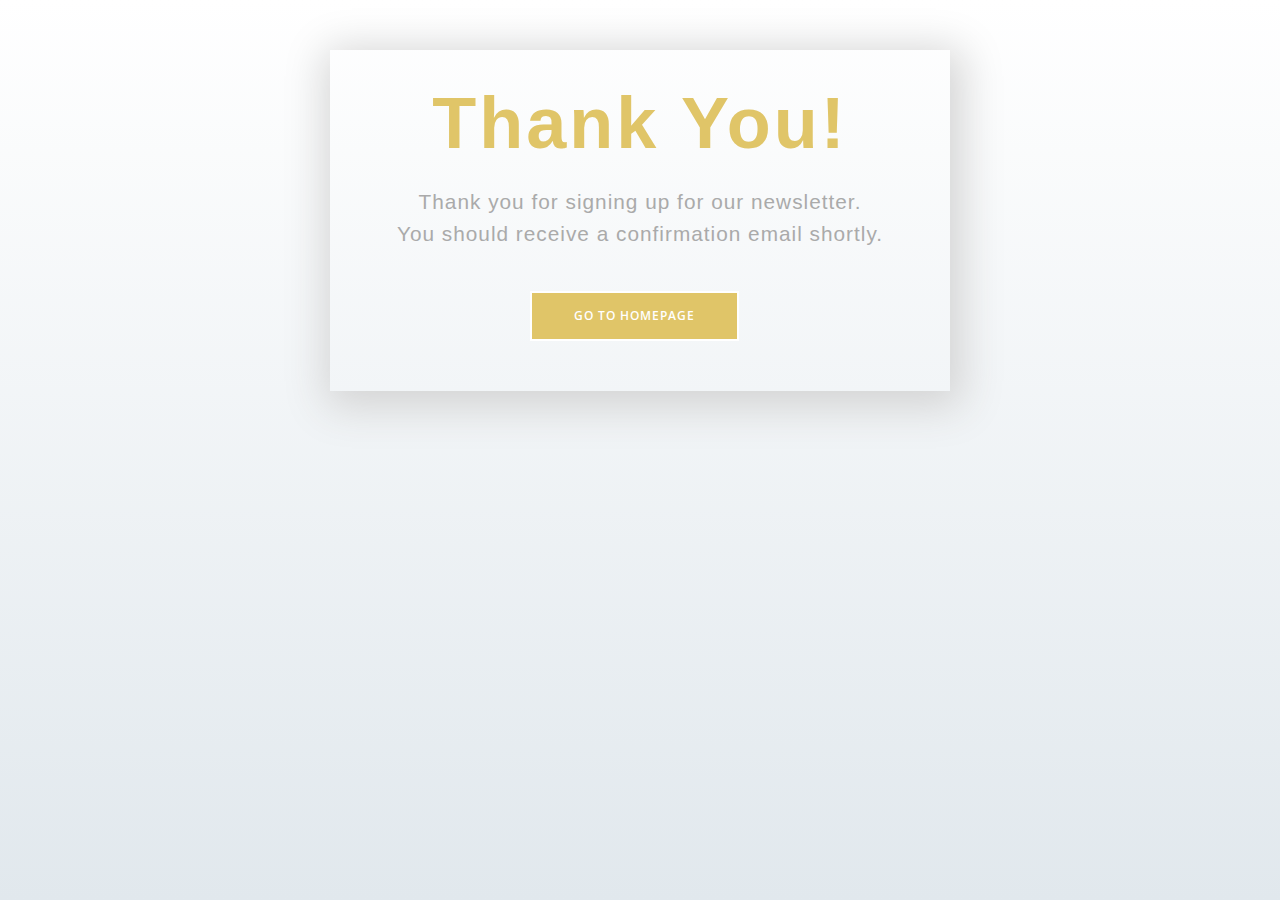
==== thanks.html @ a143e5f0 "WIP" ====
<!DOCTYPE html>
<html lang="en">
    <head>
        <meta charset="utf-8" />
        <title>Handel&KI</title>
        <meta content="width=device-width, initial-scale=1.0" name="viewport" />
        <meta content="" name="keywords" />
        <meta content="" name="description" />

        <!-- Favicon -->
        <link href="img/favicon.ico" rel="icon" />

        <!-- Google Web Fonts -->
        <link rel="preconnect" href="https://fonts.googleapis.com" />
        <link rel="preconnect" href="https://fonts.gstatic.com" crossorigin />
        <link
            href="https://fonts.googleapis.com/css2?family=Open+Sans:wght@400;500;600;700&display=swap"
            rel="stylesheet"
        />

        <!-- Icon Font Stylesheet -->
        <link
            href="https://cdnjs.cloudflare.com/ajax/libs/font-awesome/5.10.0/css/all.min.css"
            rel="stylesheet"
        />
        <link
            href="https://cdn.jsdelivr.net/npm/bootstrap-icons@1.4.1/font/bootstrap-icons.css"
            rel="stylesheet"
        />

        <!-- Libraries Stylesheet -->
        <link href="lib/animate/animate.min.css" rel="stylesheet" />
        <link
            href="lib/owlcarousel/assets/owl.carousel.min.css"
            rel="stylesheet"
        />
        <link href="lib/lightbox/css/lightbox.min.css" rel="stylesheet" />

        <!-- Customized Bootstrap Stylesheet -->
        <link href="css/bootstrap.min.css" rel="stylesheet" />

        <!-- Template Stylesheet -->
        <link href="css/style.css" rel="stylesheet" />
        <link href="css/thanks.css" rel="stylesheet" />
    </head>
    <body>
        <div class="content">
            <div class="wrapper-1">
                <div class="wrapper-2">
                    <h1>Thank You!</h1>
                    <p>Thank you for signing up for our newsletter.</p>
                    <p>You should receive a confirmation email shortly.</p>
                    <a href="index.html">
                        <button class="go-home">Go to Homepage</button>
                    </a>
                </div>
            </div>
        </div>
    </body>
</html>
---- css/style.css ----
/********** Template CSS **********/
:root {
    --primary: #e0c568ff;
    --secondary: #777777;
    --light: #f8f8f8;
    --dark: #252525;
}

.back-to-top {
    position: fixed;
    display: none;
    right: 30px;
    bottom: 30px;
    z-index: 99;
}

/*** Spinner ***/
#spinner {
    opacity: 0;
    visibility: hidden;
    transition: opacity 0.5s ease-out, visibility 0s linear 0.5s;
    z-index: 99999;
}

#spinner.show {
    transition: opacity 0.5s ease-out, visibility 0s linear 0s;
    visibility: visible;
    opacity: 1;
}

/*** Button ***/
.btn {
    font-weight: 500;
    transition: 0.5s;
}

.btn.btn-primary {
    color: #ffffff;
}

.btn-square {
    width: 38px;
    height: 38px;
}

.btn-sm-square {
    width: 32px;
    height: 32px;
}

.btn-lg-square {
    width: 48px;
    height: 48px;
}

.btn-square,
.btn-sm-square,
.btn-lg-square {
    padding: 0;
    display: flex;
    align-items: center;
    justify-content: center;
    font-weight: normal;
}

/*** Navbar ***/
.navbar .dropdown-toggle::after {
    border: none;
    content: '\f107';
    font-family: 'Font Awesome 5 Free';
    font-weight: 900;
    vertical-align: middle;
    margin-left: 8px;
}

.navbar .navbar-nav .nav-link {
    margin-right: 30px;
    padding: 20px 0;
    color: #ffffff;
    font-weight: 500;
    outline: none;
}

.navbar .navbar-nav .nav-link:hover,
.navbar .navbar-nav .nav-link.active {
    color: var(--dark);
}

.navbar.sticky-top {
    top: -100px;
    transition: 0.5s;
}

@media (max-width: 991.98px) {
    .navbar .navbar-nav .nav-link {
        margin-right: 0;
        padding: 8px 0;
    }

    .navbar .navbar-nav {
        margin-top: 8px;
        border-top: 1px solid rgba(256, 256, 256, 0.1);
    }
}

@media (min-width: 992px) {
    .navbar .nav-item .dropdown-menu {
        display: block;
        visibility: hidden;
        top: 100%;
        transform: rotateX(-75deg);
        transform-origin: 0% 0%;
        transition: 0.5s;
        opacity: 0;
    }

    .navbar .nav-item:hover .dropdown-menu {
        transform: rotateX(0deg);
        visibility: visible;
        transition: 0.5s;
        opacity: 1;
    }
}

/*** Header ***/
#header-carousel .carousel-caption {
    top: 0;
    left: 0;
    right: 0;
    bottom: 0;
    display: flex;
    flex-direction: column;
    align-items: center;
    justify-content: center;
    background: rgba(0, 0, 0, 0.5);
    z-index: 1;
}

#header-carousel .carousel-control-prev,
#header-carousel .carousel-control-next {
    width: 10%;
}

#header-carousel .carousel-control-prev-icon,
#header-carousel .carousel-control-next-icon {
    width: 3rem;
    height: 3rem;
}

@media (max-width: 768px) {
    #header-carousel .carousel-item {
        position: relative;
        min-height: 500px;
    }

    #header-carousel .carousel-item img {
        position: absolute;
        width: 100%;
        height: 100%;
        object-fit: cover;
    }
}

#header-carousel .carousel-indicators [data-bs-target] {
    width: 60px;
    height: 60px;
    text-indent: 0;
    margin-bottom: 15px;
    border: 2px solid #ffffff;
    border-radius: 60px;
    overflow: hidden;
}

#header-carousel .carousel-indicators [data-bs-target] img {
    width: 100%;
    height: 100%;
    object-fit: cover;
}

.page-header {
    background: linear-gradient(rgba(0, 0, 0, 0.5), rgba(0, 0, 0, 0.5)),
        url(../img/carousel-1.jpg) center center no-repeat;
    background-size: cover;
}

.breadcrumb-item + .breadcrumb-item::before {
    color: var(--secondary);
}

.page-header .breadcrumb-item + .breadcrumb-item::before {
    color: var(--light);
}

/*** Section Title ***/
.section-title {
    position: relative;
    display: inline-block;
    text-transform: uppercase;
}

.section-title::before {
    position: absolute;
    content: '';
    width: calc(100% + 80px);
    height: 2px;
    top: 4px;
    left: -40px;
    background: var(--primary);
    z-index: -1;
}

.section-title::after {
    position: absolute;
    content: '';
    width: calc(100% + 120px);
    height: 2px;
    bottom: 4px;
    left: -60px;
    background: var(--primary);
    z-index: -1;
}

.section-title.text-start::before {
    width: calc(100% + 40px);
    left: 0;
}

.section-title.text-start::after {
    width: calc(100% + 60px);
    left: 0;
}

/*** Img Border ***/
.img-border {
    position: relative;
    height: 100%;
    min-height: 400px;
}

.img-border::before {
    position: absolute;
    content: '';
    top: 0;
    left: 0;
    right: 3rem;
    bottom: 3rem;
    border: 5px solid var(--primary);
    border-radius: 6px;
}

.img-border img {
    position: absolute;
    top: 3rem;
    left: 3rem;
    width: calc(100% - 3rem);
    height: calc(100% - 3rem);
    object-fit: cover;
    border-radius: 6px;
}

/*** Facts ***/
.fact-item {
    transition: 0.5s;
}

.fact-item:hover {
    margin-top: -10px;
    background: #ffffff !important;
    box-shadow: 0 0 45px rgba(0, 0, 0, 0.07);
}

/*** Service ***/
.service-item {
    box-shadow: 0 0 45px rgba(0, 0, 0, 0.07);
    border: 1px solid transparent;
    transition: 0.5s;
}

.service-item:hover {
    margin-top: -10px;
    box-shadow: none;
    border: 1px solid #dee2e6;
}

/*** Feature ***/
.progress {
    height: 5px;
}

.progress .progress-bar {
    width: 0px;
    transition: 3s;
}

/*** Project ***/
.project-item a {
    position: absolute;
    width: 100%;
    height: 100%;
    top: 0;
    left: 0;
    display: flex;
    align-items: center;
    justify-content: center;
    color: #ffffff;
    background: rgba(0, 0, 0, 0.5);
    border-radius: 6px;
    opacity: 0;
    transition: 0.5s;
}

.project-item:hover a {
    opacity: 1;
}

.project-carousel .owl-dots {
    display: flex;
    align-items: center;
    justify-content: center;
    flex-wrap: wrap;
    margin-top: 20px;
}

.project-carousel .owl-dot {
    width: 35px;
    height: 35px;
    margin: 3px;
    display: flex;
    align-items: center;
    justify-content: center;
    border: 1px solid #dee2e6;
    border-radius: 35px;
    transition: 0.5s;
}

.project-carousel .owl-dot:hover,
.project-carousel .owl-dot.active {
    color: #ffffff;
    border-color: var(--primary);
    background: var(--primary);
}

/*** Team ***/
.team-item {
    box-shadow: 0 0 45px rgba(0, 0, 0, 0.07);
}

.team-item .team-text {
    position: relative;
    height: 65px;
    overflow: hidden;
}

.team-item .team-title {
    position: absolute;
    width: 100%;
    height: 100%;
    top: 0;
    left: 0;
    display: flex;
    flex-direction: column;
    align-items: center;
    justify-content: center;
    transition: 0.5s;
}

.team-item:hover .team-title {
    top: -65px;
}

.team-item .team-social {
    position: absolute;
    width: 100%;
    height: 100%;
    top: 65px;
    left: 0;
    display: flex;
    align-items: center;
    justify-content: center;
    background: #ffffff;
    transition: 0.5s;
}

.team-item .team-social .btn {
    margin: 0 3px;
}

.team-item:hover .team-social {
    top: 0;
}

/*** Testimonial ***/

.testimonial-carousel .owl-item .testimonial-item img {
    width: 60px;
    height: 60px;
}

.testimonial-carousel .owl-item .testimonial-item,
.testimonial-carousel .owl-item .testimonial-item * {
    transition: 0.5s;
}

.testimonial-carousel .owl-item.center .testimonial-item {
    background: var(--primary) !important;
}

.testimonial-carousel .owl-item.center .testimonial-item * {
    color: #ffffff !important;
}

.testimonial-carousel .owl-nav {
    margin-top: 30px;
    display: flex;
    justify-content: center;
}

.testimonial-carousel .owl-nav .owl-prev,
.testimonial-carousel .owl-nav .owl-next {
    margin: 0 12px;
    width: 50px;
    height: 50px;
    display: flex;
    align-items: center;
    justify-content: center;
    border: 1px solid #dee2e6;
    border-radius: 50px;
    font-size: 18px;
    transition: 0.5s;
}

.testimonial-carousel .owl-nav .owl-prev:hover,
.testimonial-carousel .owl-nav .owl-next:hover {
    color: #ffffff;
    border-color: var(--primary);
    background: var(--primary);
}

/*** Footer ***/
.footer .btn.btn-link {
    display: block;
    margin-bottom: 5px;
    padding: 0;
    text-align: left;
    color: var(--secondary);
    font-weight: normal;
    text-transform: capitalize;
    transition: 0.3s;
}

.footer .btn.btn-link::before {
    position: relative;
    content: '\f105';
    font-family: 'Font Awesome 5 Free';
    font-weight: 900;
    color: var(--secondary);
    margin-right: 10px;
}

.footer .btn.btn-link:hover {
    color: var(--primary);
    letter-spacing: 1px;
    box-shadow: none;
}

.footer .copyright {
    padding: 25px 0;
    font-size: 15px;
    border-top: 1px solid rgba(256, 256, 256, 0.1);
}

.footer .copyright a {
    color: var(--light);
}

.footer .copyright a:hover {
    color: var(--primary);
}
@import url('https://fonts.googleapis.com/css2?family=Poppins:wght@300;400;500;600&display=swap');

.cookie-wrapper {
    position: fixed;
    bottom: 0px;
    right: 0;
    width: 100%;
    background: #fff;
    padding: 15px 25px 22px;
    transition: right 0.3s ease;
    box-shadow: 0 5px 10px rgb(0, 0, 0);
    z-index: 999;
    @media (max-width: 600px) {
        width: 100%;
    }
}
.cookie-wrapper .show {
    right: 20px;
}

.hidden {
    display: none;
}
header i {
    color: #e0c568ff;
    font-size: 32px;
    text-align: center;
}
header h2 {
    color: #e0c568ff;
    font-weight: 500;
    text-align: center;
}
.data {
    text-align: center;
}
.data p a {
    color: #e0c568ff;
    text-decoration: none;
    text-align: center !important;
}
.data p a:hover {
    text-decoration: underline;
}
.buttons {
    padding: 20px 0px;
    text-align: center;
}
.buttons .cookie-button {
    border: 2px solid #e0c568ff;
    color: #fff;
    padding: 8px 0;
    background: #e0c568ff;
    cursor: pointer;
    width: calc(100% / 2 - 10px);
    transition: all 0.2s ease;
    max-width: 150px;
    border-radius: 0px;
}
.buttons #acceptBtn:hover {
    background-color: transparent;
    color: #e0c568ff;
}
#declineBtn {
    background-color: #fff;
    color: #e0c568ff;
    border-radius: 0;
}
#declineBtn:hover {
    background-color: #e0c568ff;
    color: #fff;
}
---- css/thanks.css ----
* {
    box-sizing: border-box;
}
body {
    background: #ffffff;
    background: linear-gradient(to bottom, #ffffff 0%, #e1e8ed 100%);
    filter: progid:DXImageTransform.Microsoft.gradient( startColorstr='#ffffff', endColorstr='#e1e8ed',GradientType=0 );
    height: 100%;
    margin: 0;
    background-repeat: no-repeat;
    background-attachment: fixed;
}

.wrapper-1 {
    width: 100%;
    height: 100vh;
    display: flex;
    flex-direction: column;
}
.wrapper-2 {
    padding: 30px;
    text-align: center;
}
h1 {
    font-family: 'Source Sans Pro', sans-serif;
    font-size: 4em;
    letter-spacing: 3px;
    color: #e0c568ff;
    margin: 0;
    margin-bottom: 20px;
}
.wrapper-2 p {
    margin: 0;
    font-size: 1.3em;
    color: #aaa;
    font-family: 'Source Sans Pro', sans-serif;
    letter-spacing: 1px;
}
.go-home {
    background: #e0c568ff;
    border: 2px solid #ffffff;
    color: #ffffff;
    font-weight: 600;
    letter-spacing: 1px;
    font-size: 12px;
    padding: 14px 42px;
    margin-top: 42px;
    margin-right: 12px;
    -webkit-transition: all 0.4s ease-in-out;
    transition: all 0.4s ease-in-out;
    visibility: visible;
    animation-delay: 2.3s;
    animation-name: fadeInUp;
    text-decoration: none;
    text-transform: uppercase;
    cursor: pointer;
    border-radius: 0;
}
.go-home:hover {
    background: transparent;
    border-color: #e0c568ff;
}
a:hover .go-home {
    color: #e0c568ff;
}
.go-home a {
    text-decoration: none;
    color: #fff;
}

.footer-like {
    margin-top: auto;
    background: #d7e6fe;
    padding: 6px;
    text-align: center;
}
.footer-like p {
    margin: 0;
    padding: 4px;
    color: #ffc107;
    font-family: 'Source Sans Pro', sans-serif;
    letter-spacing: 1px;
}
.footer-like p a {
    text-decoration: none;
    color: #ffc107;
    font-weight: 600;
}

@media (min-width: 360px) {
    h1 {
        font-size: 4.5em;
    }
    .go-home {
        margin-bottom: 20px;
    }
}

@media (min-width: 600px) {
    .content {
        max-width: 1000px;
        margin: 0 auto;
    }
    .wrapper-1 {
        height: initial;
        max-width: 620px;
        margin: 0 auto;
        margin-top: 50px;
        box-shadow: 4px 8px 40px 8px lightgray;
    }
}
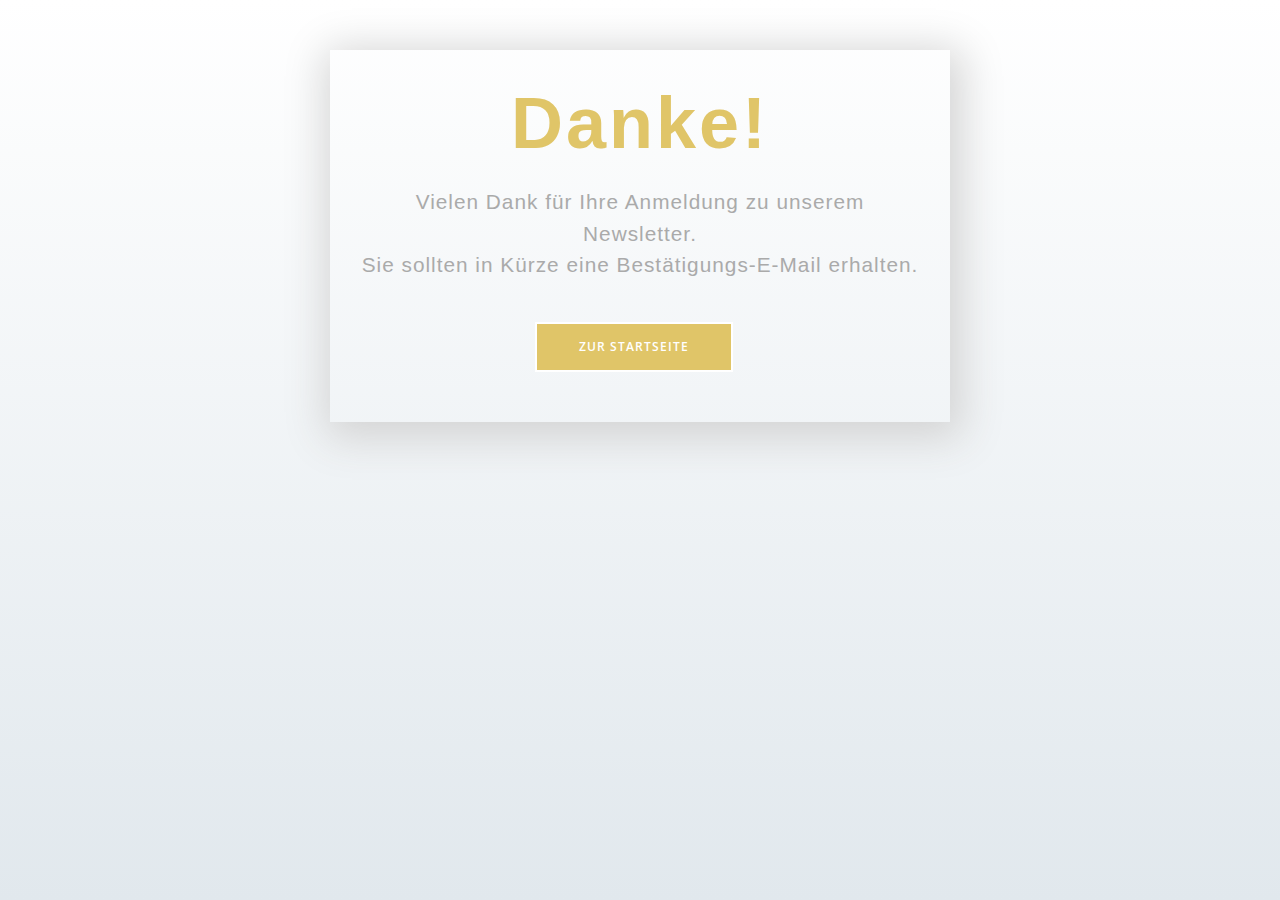
==== commit fb2b8135: "WIP" ====
--- a/thanks.html
+++ b/thanks.html
@@ -47,11 +47,13 @@
         <div class="content">
             <div class="wrapper-1">
                 <div class="wrapper-2">
-                    <h1>Thank You!</h1>
-                    <p>Thank you for signing up for our newsletter.</p>
-                    <p>You should receive a confirmation email shortly.</p>
+                    <h1>Danke!</h1>
+                    <p>Vielen Dank für Ihre Anmeldung zu unserem Newsletter.</p>
+                    <p>
+                        Sie sollten in Kürze eine Bestätigungs-E-Mail erhalten.
+                    </p>
                     <a href="index.html">
-                        <button class="go-home">Go to Homepage</button>
+                        <button class="go-home">Zur Startseite</button>
                     </a>
                 </div>
             </div>
